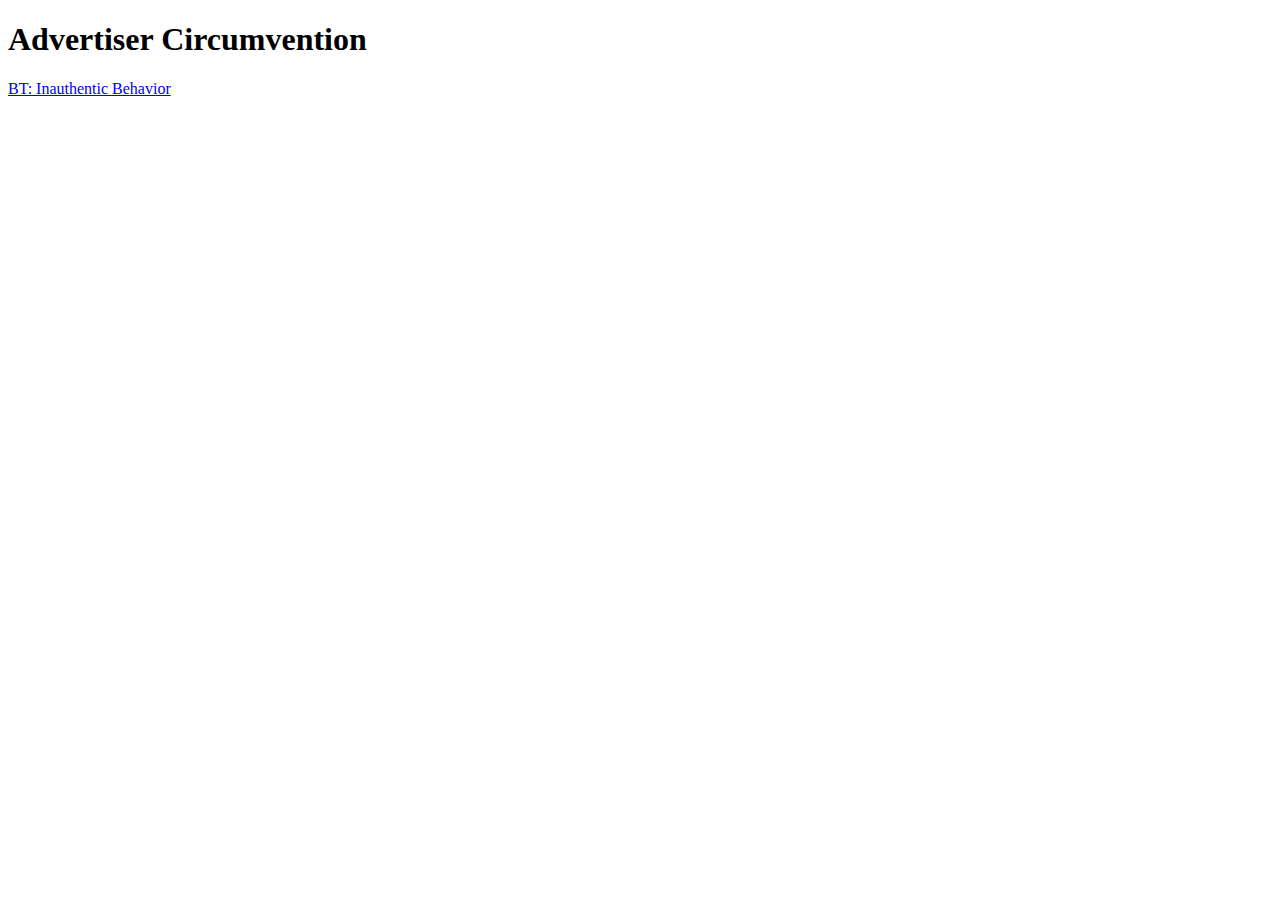
==== advertisercircumvention.html @ 6b597d04 "Update and rename contact.html to advertisercircumvention.html" ====
<!DOCTYPE html>
<html lang="en">
<head>
    <meta charset="UTF-8">
    <title>Advertiser Circumvention</title>
</head>
<body>
    <h1>Advertiser Circumvention</h1>
    <a href="index.html">BT: Inauthentic Behavior</a>
</body>
</html>
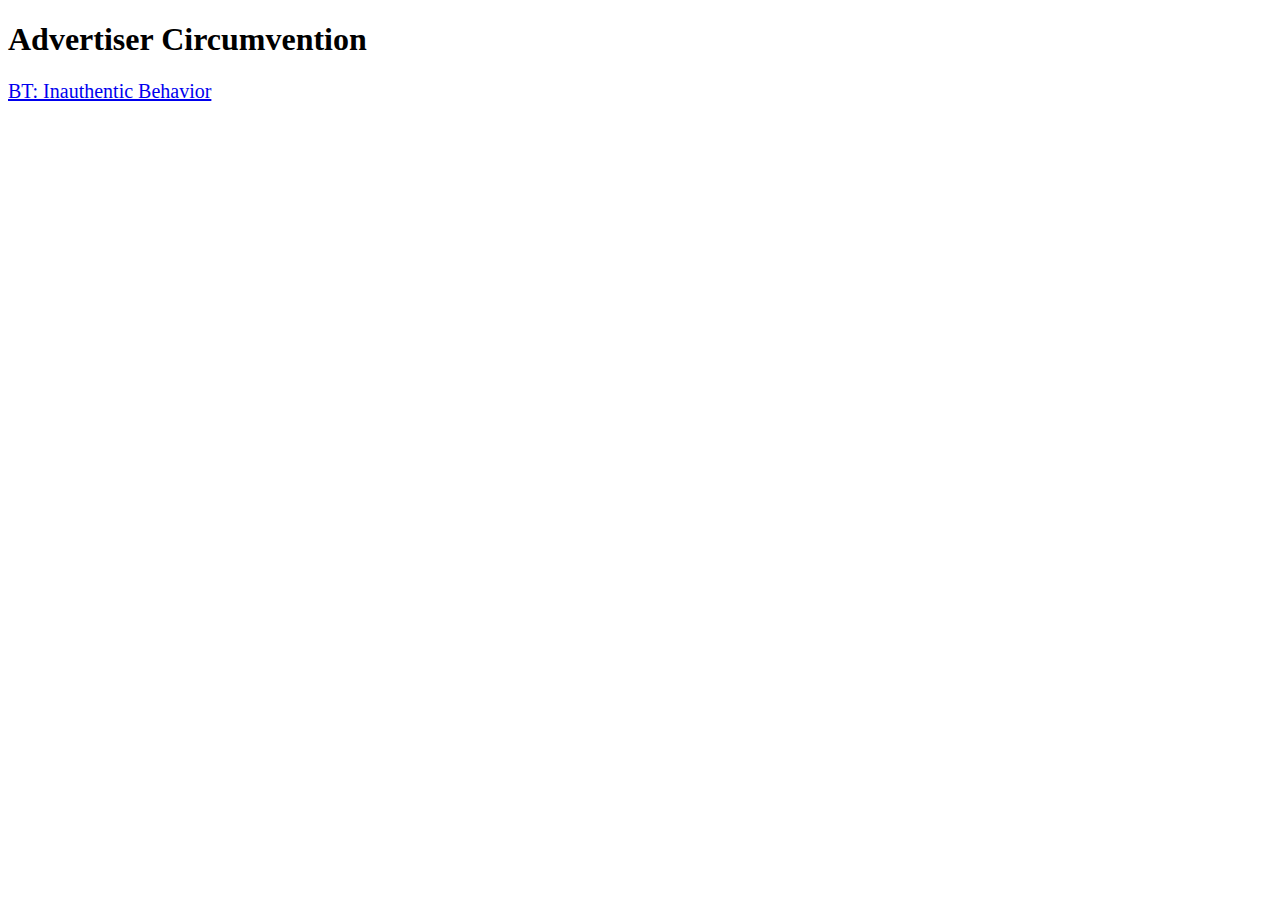
==== commit 4a8f7a27: "Update advertisercircumvention.html" ====
--- a/advertisercircumvention.html
+++ b/advertisercircumvention.html
@@ -1,11 +1,20 @@
 <!DOCTYPE html>
 <html lang="en">
 <head>
+    <head>
     <meta charset="UTF-8">
-    <title>Advertiser Circumvention</title>
+    <style>
+    .small-link {
+        font-size: 20px; /* Adjust as needed */
+    }
+    .medium-link {
+        font-size: 30px; /* Adjust as needed */
+    }
+    </style>
+    <title>Capstone Demo</title>
 </head>
 <body>
     <h1>Advertiser Circumvention</h1>
-    <a href="index.html">BT: Inauthentic Behavior</a>
+    <a href="index.html" class="small-link">BT: Inauthentic Behavior</a>
 </body>
 </html>
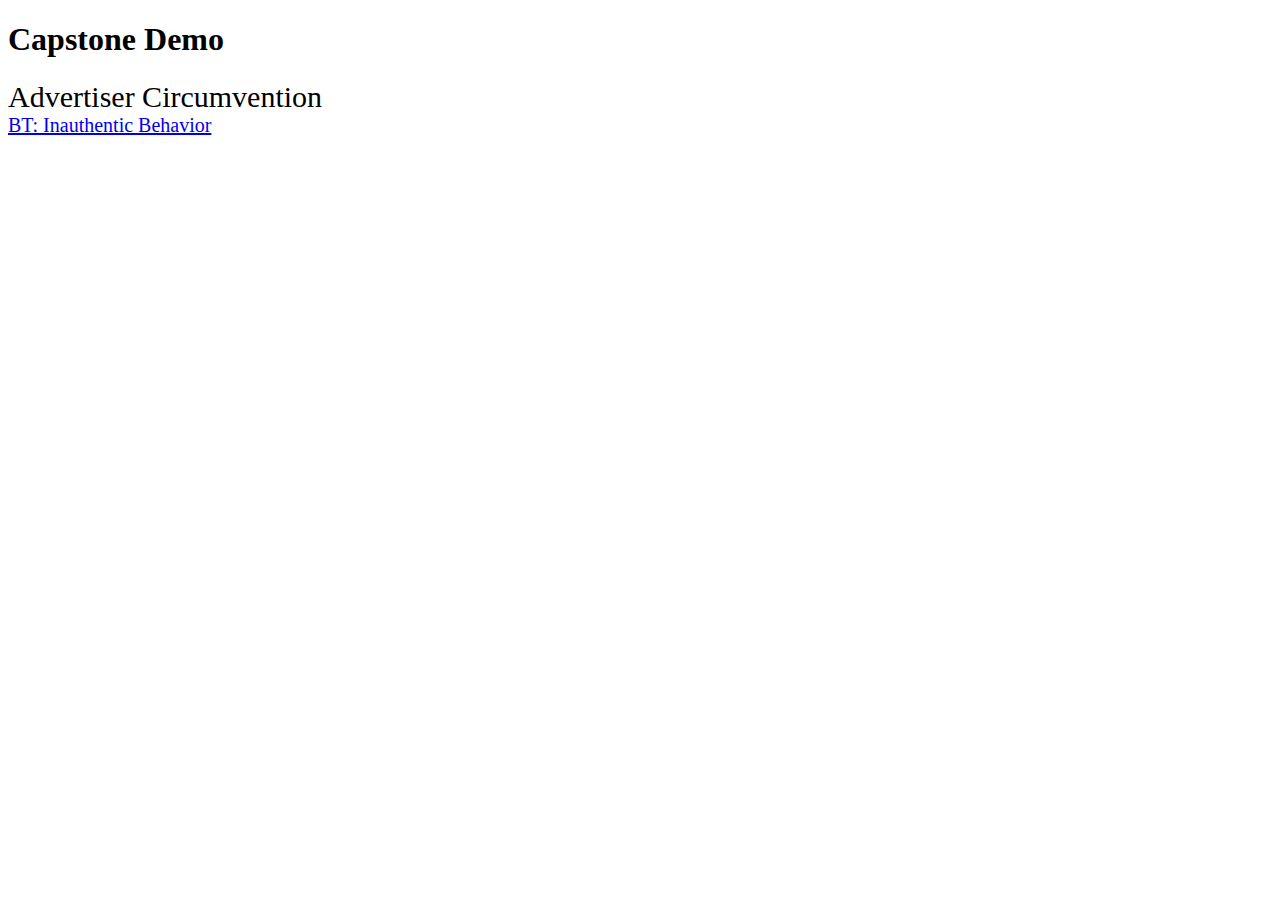
==== commit c8b42953: "Update advertisercircumvention.html" ====
--- a/advertisercircumvention.html
+++ b/advertisercircumvention.html
@@ -1,20 +1,16 @@
 <!DOCTYPE html>
 <html lang="en">
 <head>
-    <head>
     <meta charset="UTF-8">
-    <style>
-    .small-link {
-        font-size: 20px; /* Adjust as needed */
-    }
-    .medium-link {
-        font-size: 30px; /* Adjust as needed */
-    }
-    </style>
-    <title>Capstone Demo</title>
+    <link rel="stylesheet" href="styles.css">
+    <title>advertisercircumvention</title>
 </head>
 <body>
-    <h1>Advertiser Circumvention</h1>
-    <a href="index.html" class="small-link">BT: Inauthentic Behavior</a>
+    <h1>Capstone Demo</h1>
+    <nav>
+        <a class="medium-link">Advertiser Circumvention</a><br>
+        <a href="index.html" class="small-link">BT: Inauthentic Behavior</a>
+    </nav>
 </body>
 </html>
+
--- a/styles.css
+++ b/styles.css
@@ -0,0 +1,7 @@
+.small-link {
+    font-size: 20px; /* Adjust as needed */
+}
+
+.medium-link {
+    font-size: 30px; /* Adjust as needed */
+}
